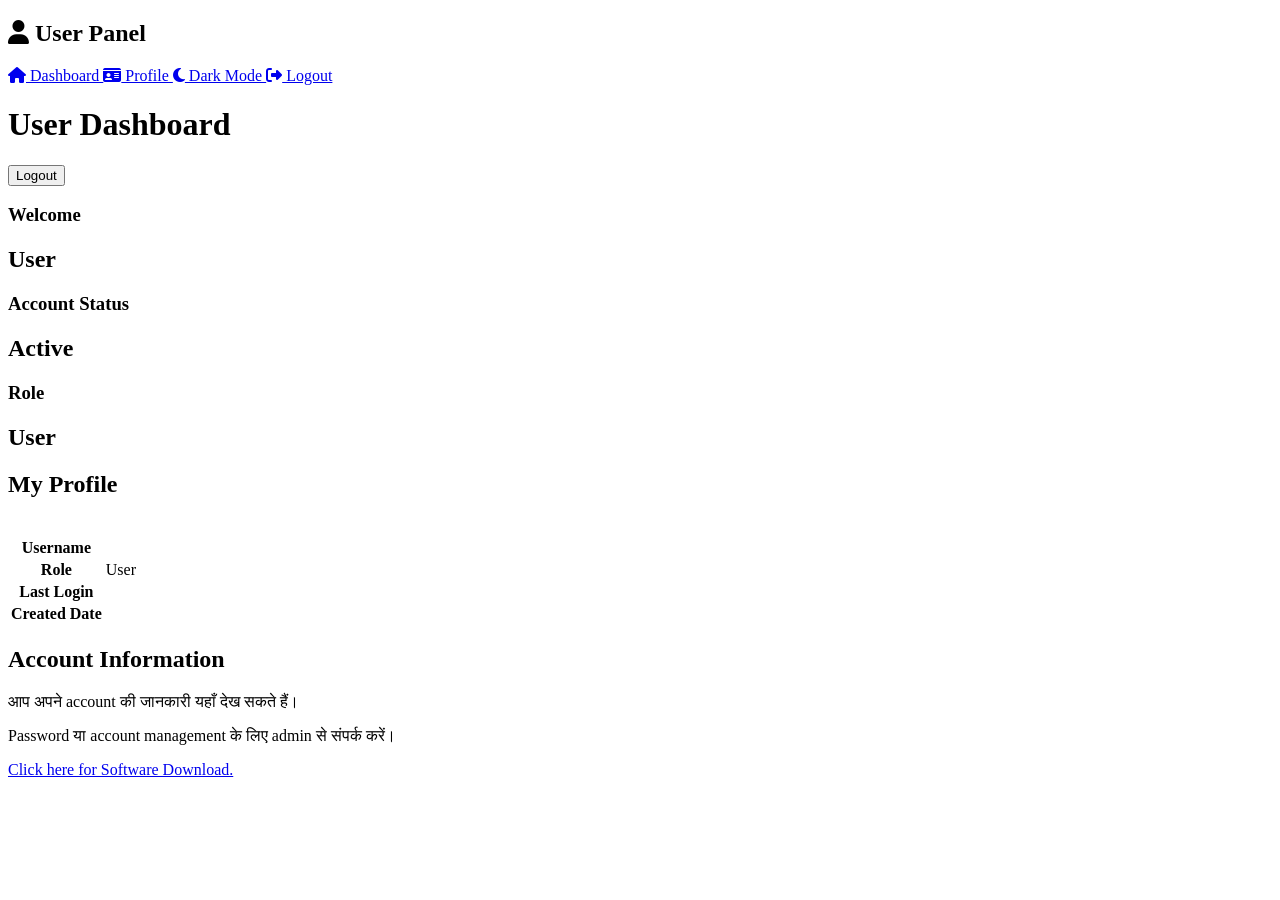
==== user.html @ 761631be "Add files via upload" ====
<!DOCTYPE html>
<html lang="en">

<head>

<meta charset="UTF-8">
<meta name="viewport" content="width=device-width, initial-scale=1.0">

<title>User Dashboard</title>


<link rel="stylesheet" href="css/style.css">


<link 
rel="stylesheet" 
href="https://cdnjs.cloudflare.com/ajax/libs/font-awesome/6.5.1/css/all.min.css">


</head>



<body 
onload="
checkUser();
loadProfile();
">



<div class="dashboard-layout">



<!-- SIDEBAR -->


<div class="sidebar">


<h2>

<i class="fa-solid fa-user"></i>

User Panel

</h2>



<a href="#">

<i class="fa-solid fa-house"></i>

Dashboard

</a>



<a href="#profile">

<i class="fa-solid fa-id-card"></i>

Profile

</a>



<a href="#" onclick="darkMode()">

<i class="fa-solid fa-moon"></i>

Dark Mode

</a>



<a href="#" onclick="logout()">

<i class="fa-solid fa-right-from-bracket"></i>

Logout

</a>



</div>







<!-- MAIN AREA -->


<div class="main-content">



<div class="topbar">


<h1>
User Dashboard
</h1>



<button 
class="btn btn-danger"
onclick="logout()">

Logout

</button>



</div>







<div class="cards">



<div class="card">


<h3>
Welcome
</h3>


<h2 id="profileName">

User

</h2>


</div>




<div class="card">


<h3>
Account Status
</h3>


<h2>
Active
</h2>


</div>




<div class="card">


<h3>
Role
</h3>


<h2>
User
</h2>


</div>



</div>









<div 
class="table-box"
id="profile">


<h2>
My Profile
</h2>


<br>


<table>


<tr>

<th>
Username
</th>

<td id="usernameView">

</td>


</tr>



<tr>

<th>
Role
</th>

<td>
User
</td>


</tr>




<tr>

<th>
Last Login
</th>


<td id="lastLogin">

</td>


</tr>



<tr>

<th>
Created Date
</th>


<td id="createdDate">

</td>


</tr>



</table>


</div>









<div class="card">


<h2>
Account Information
</h2>


<p>

आप अपने account की जानकारी यहाँ देख सकते हैं।

</p>


<p>

Password या account management के लिए admin से संपर्क करें।

</p>

</div>
</div>
</div>
<script src="js/script.js"></script>
<script>


function loadProfile(){


let user = 
JSON.parse(
localStorage.getItem("currentUser")
);



if(user){


document.getElementById(
"profileName"
).innerHTML =
user.username;



document.getElementById(
"usernameView"
).innerHTML =
user.username;



document.getElementById(
"lastLogin"
).innerHTML =
user.lastLogin;



document.getElementById(
"createdDate"
).innerHTML =
user.created;



}



}



</script>

<a href="https://drive.google.com/drive/folders/1lPwbu22U9vUWF0GIvzCSiSuSI-eTwrSe?usp=drive_link" target="_blank">
    Click here for Software Download.
</a>
</body>


</html>
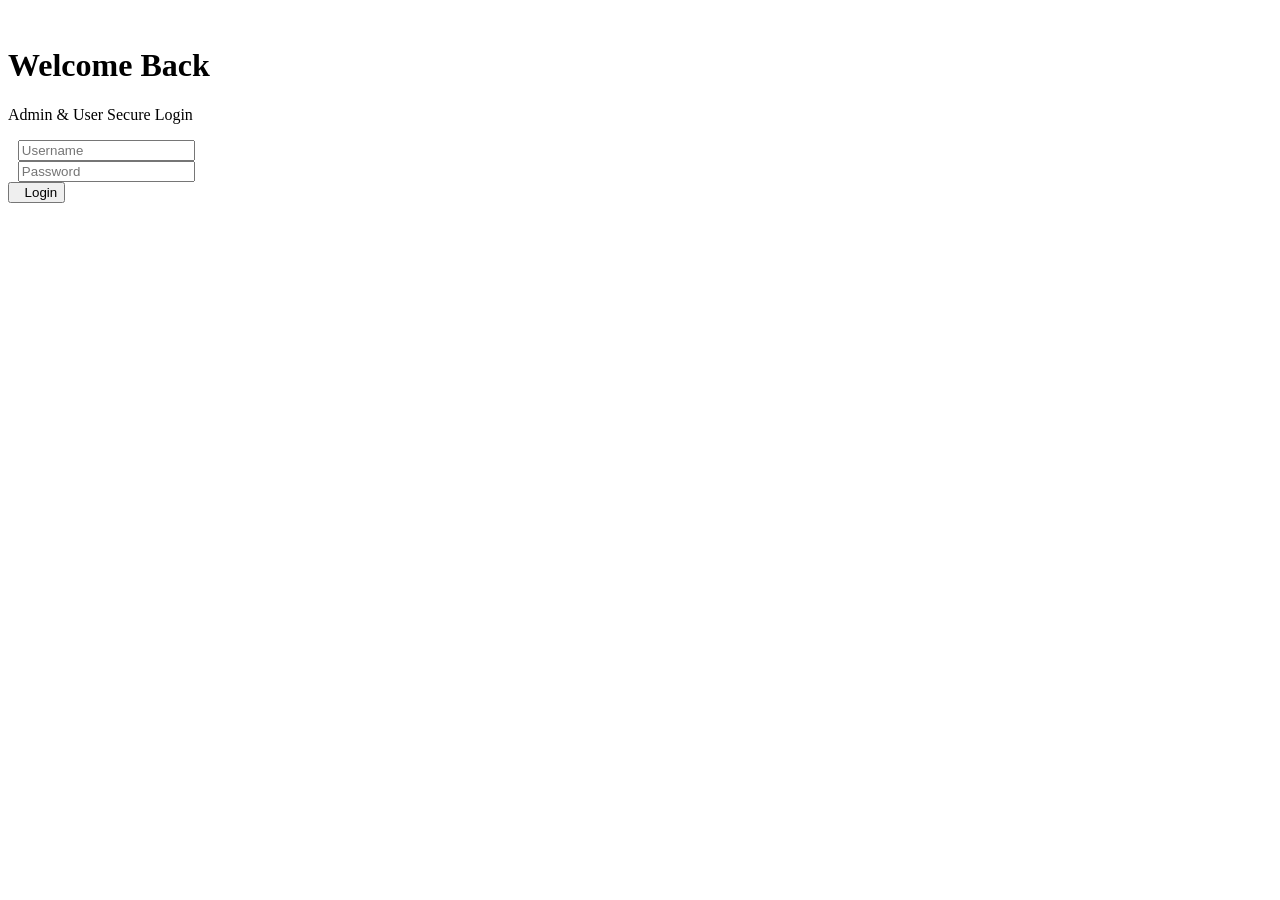
==== commit 85826e6f: "Add files via upload" ====
--- a/user.html
+++ b/user.html
@@ -163,8 +163,8 @@
 </h3>
 
 
-<h2>
-Active
+<h2 id="accountStatus">
+    Active
 </h2>
 
 
@@ -278,18 +278,10 @@
 </tr>
 
 
-
 </table>
 
 
 </div>
-
-
-
-
-
-
-
 
 
 <div class="card">
@@ -320,54 +312,46 @@
 <script>
 
 
-function loadProfile(){
-
-
-let user = 
-JSON.parse(
-localStorage.getItem("currentUser")
-);
-
-
-
-if(user){
-
-
-document.getElementById(
-"profileName"
-).innerHTML =
-user.username;
-
-
-
-document.getElementById(
-"usernameView"
-).innerHTML =
-user.username;
-
-
-
-document.getElementById(
-"lastLogin"
-).innerHTML =
-user.lastLogin;
-
-
-
-document.getElementById(
-"createdDate"
-).innerHTML =
-user.created;
-
-
+async function loadProfile(){
+
+    try{
+
+        const response =
+            await fetch("user-profile.php");
+
+        const result =
+            await response.json();
+
+        if(!result.success){
+
+            window.location.href = "index.html";
+
+            return;
+        }
+
+        document.getElementById("profileName").innerHTML =
+            result.username;
+
+        document.getElementById("usernameView").innerHTML =
+            result.username;
+
+        document.getElementById("lastLogin").innerHTML =
+            result.lastLogin || "Not available";
+
+        document.getElementById("createdDate").innerHTML =
+            result.created || "Not available";
+
+        document.getElementById("accountStatus").innerHTML =
+        result.active ? "Active" : "Inactive";
+  }
+    
+    catch(error){
+
+        console.error(error);
+
+    }
 
 }
-
-
-
-}
-
-
 
 </script>
 
@@ -376,5 +360,40 @@
 </a>
 </body>
 
+<script>
+async function checkUserSession(){
+
+    try{
+
+        const response =
+            await fetch("check-session.php");
+
+        const result =
+            await response.json();
+
+        if(
+            !result.loggedIn ||
+            result.role !== "user"
+        ){
+
+            window.location.href =
+                "index.html";
+
+        }
+
+    }
+    catch(error){
+
+        console.error(error);
+
+        window.location.href =
+            "index.html";
+
+    }
+
+}
+
+checkUserSession();
+</script>
 
 </html>
